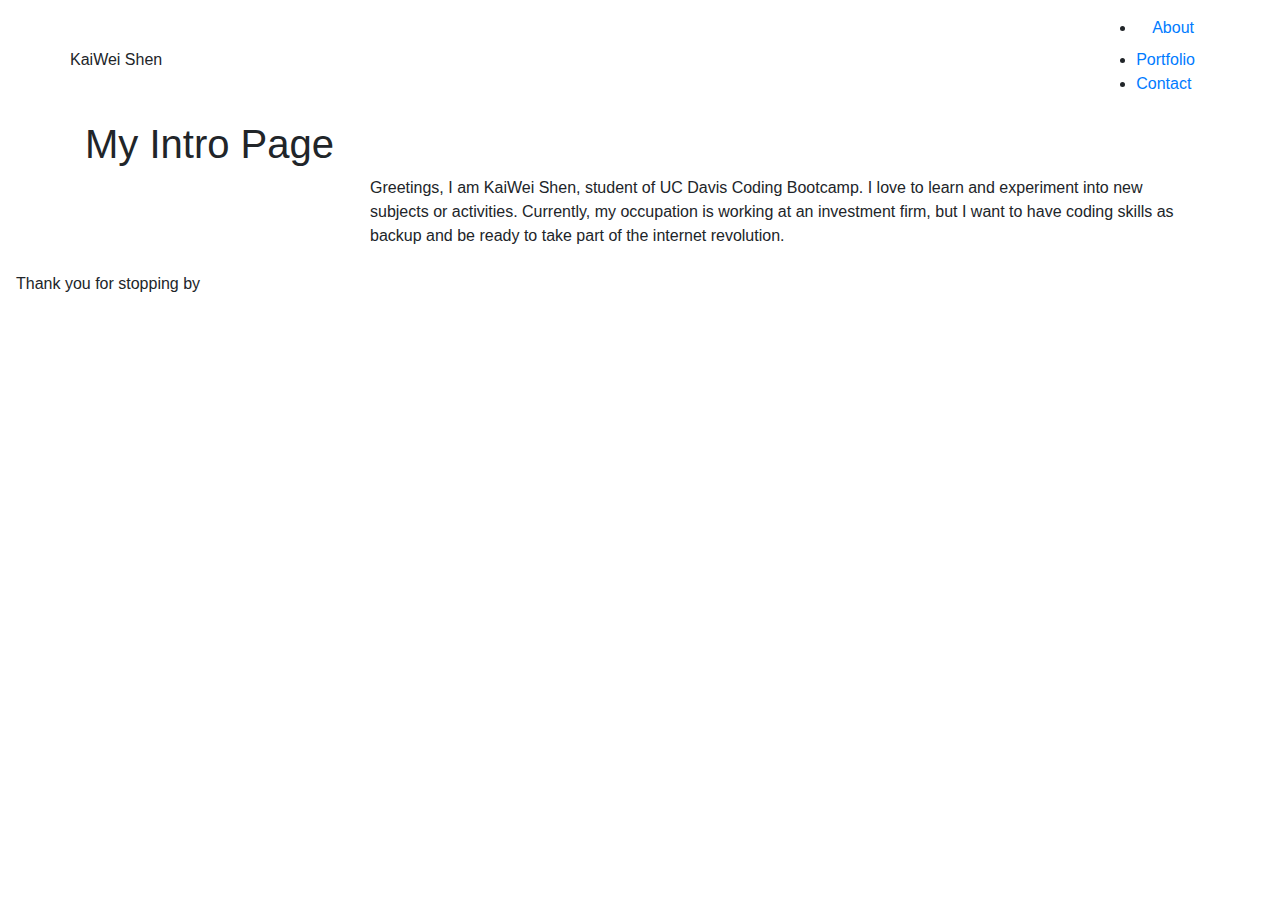
==== index.html @ 85802fa1 "First Draft" ====
<!DOCTYPE html>
<html lang="en-us">

<head>

    <meta charset="UTF-8" />
    <title>Bootstrap Portfolio</title>

    <link rel="stylesheet" href="https://maxcdn.bootstrapcdn.com/bootstrap/4.0.0/css/bootstrap.min.css">
    <link rel="stylesheet" href="https://stackpath.bootstrapcdn.com/font-awesome/4.7.0/css/font-awesome.min.css">

</head>

<body>

    <nav class="navbar">
        <div class="container p-0">
            <header>KaiWei Shen</header>
            <ul>
                <li class="nav-item">
                    <a class="nav-link active" href="index.html">About</a>
                </li>
                <li class="nav-item">
                    <a href="portfolio.html">Portfolio</a>
                </li>
                <li class="nav-item">
                    <a href="contact.html">Contact</a>
                </li>
            </ul>
        </div>
    </nav>

    <div class="container">
        <div class="row">
            <div class="col-lg-12">
                <h1>My Intro Page</h1>
            </div>
        </div>
        <div class="row">
            <div class="col-md-3">
                <img src="" alt="">
            </div>
            <div class="col-md-9">
                <p>
                    Greetings, I am KaiWei Shen, student of UC Davis Coding Bootcamp. I love to learn and experiment into new subjects or activities. Currently, my occupation is working at an investment firm, but I want to have coding skills as backup and be ready to take part of the internet revolution. 
                </p>
            </div>
        </div>
    </div>
    <nav class="navbar">
        <footer>
            Thank you for stopping by
        </footer>
    </nav>

</body>

</html>
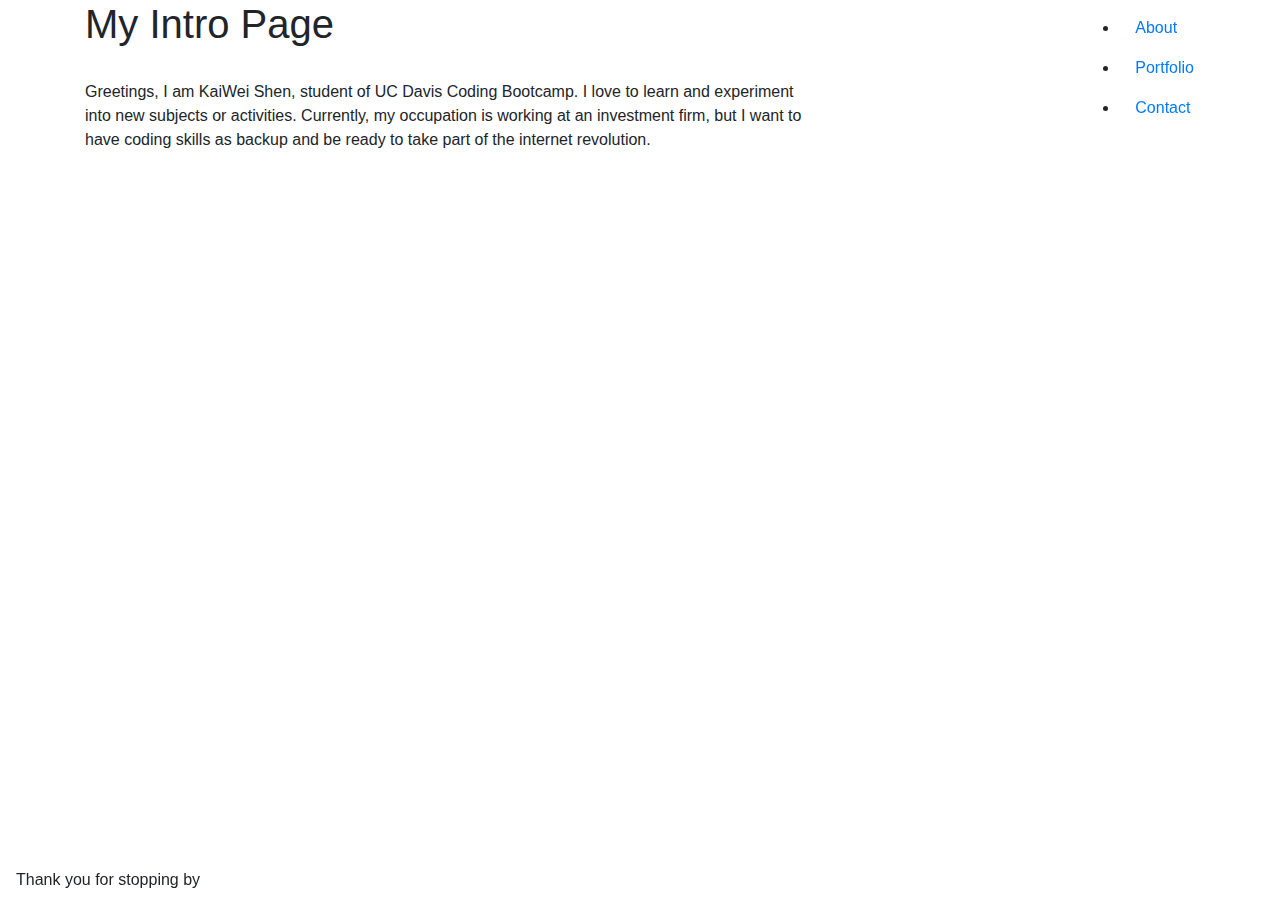
==== commit 06786900: "Submission Product" ====
--- a/index.html
+++ b/index.html
@@ -13,44 +13,63 @@
 
 <body>
 
-    <nav class="navbar">
+    <nav class="navbar fixed-top navbar-dark">
         <div class="container p-0">
-            <header>KaiWei Shen</header>
+            
+            <header></header>
+
             <ul>
                 <li class="nav-item">
-                    <a class="nav-link active" href="index.html">About</a>
+                    <a class="nav-link" href="index.html">About</a>
                 </li>
+
                 <li class="nav-item">
-                    <a href="portfolio.html">Portfolio</a>
+                    <a class="nav-link" href="portfolio.html">Portfolio</a>
                 </li>
+                
                 <li class="nav-item">
-                    <a href="contact.html">Contact</a>
+                    <a class="nav-link" href="contact.html">Contact</a>
                 </li>
             </ul>
+
         </div>
     </nav>
 
     <div class="container">
         <div class="row">
             <div class="col-lg-12">
+
                 <h1>My Intro Page</h1>
+
             </div>
         </div>
+
         <div class="row">
+
             <div class="col-md-3">
                 <img src="" alt="">
             </div>
-            <div class="col-md-9">
+
+        </div>  
+
+        <div class="row">
+            <div class="col-md-8">
+
                 <p>
                     Greetings, I am KaiWei Shen, student of UC Davis Coding Bootcamp. I love to learn and experiment into new subjects or activities. Currently, my occupation is working at an investment firm, but I want to have coding skills as backup and be ready to take part of the internet revolution. 
                 </p>
+
             </div>
-        </div>
+        </div>    
+        
     </div>
-    <nav class="navbar">
+
+    <nav class="navbar fixed-bottom navbar-dark">
+
         <footer>
             Thank you for stopping by
         </footer>
+
     </nav>
 
 </body>
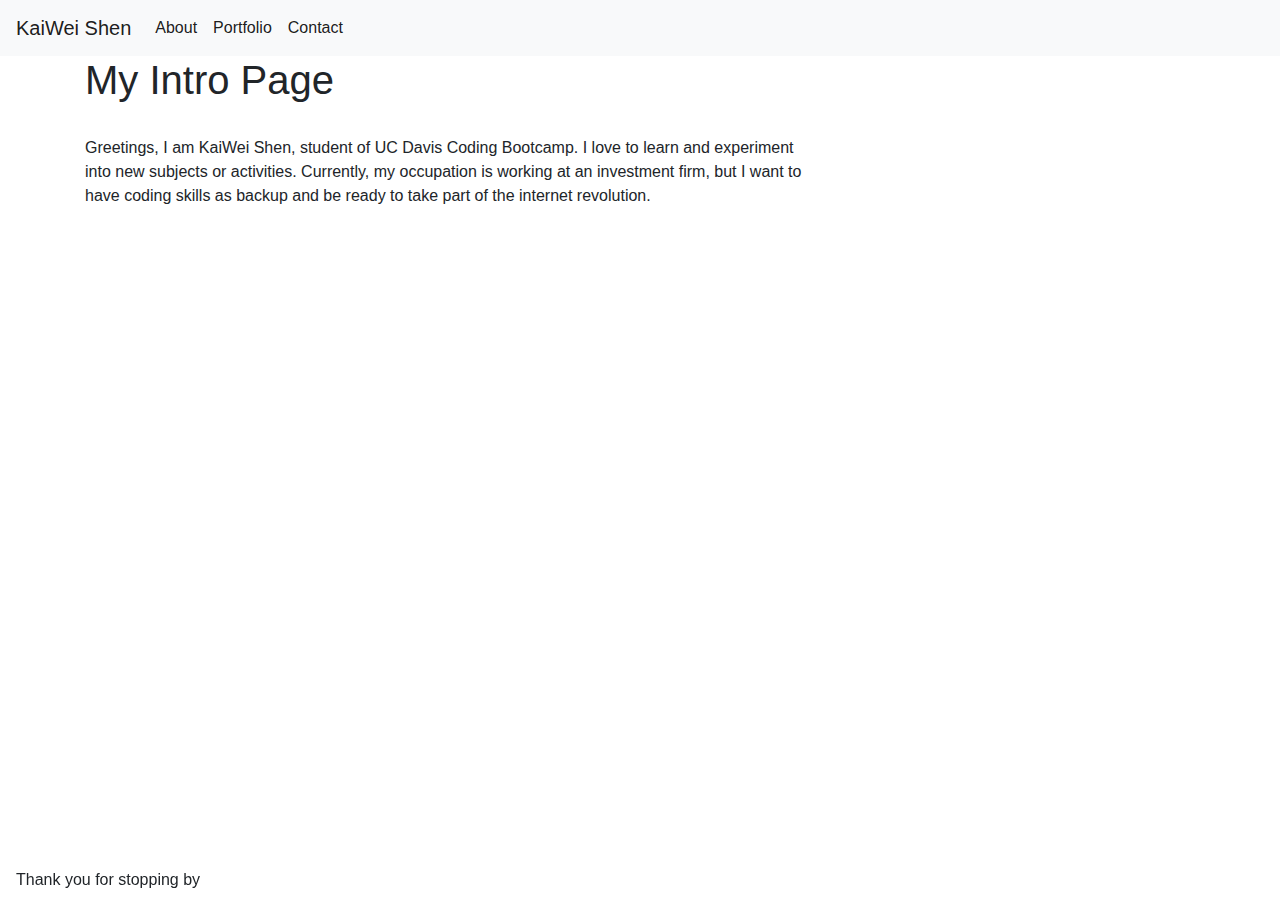
==== commit 4a22ff80: "update" ====
--- a/index.html
+++ b/index.html
@@ -13,25 +13,24 @@
 
 <body>
 
-    <nav class="navbar fixed-top navbar-dark">
-        <div class="container p-0">
-            
-            <header></header>
-
-            <ul>
-                <li class="nav-item">
+    <nav class="navbar navbar-expand-lg navbar-light bg-light">
+        <a class="navbar-brand" href="#">KaiWei Shen</a>
+        <button class="navbar-toggler" type="button" data-toggle="collapse" data-target="#navbarNav"
+            aria-controls="navbarNav" aria-expanded="false" aria-label="Toggle navigation">
+            <span class="navbar-toggler-icon"></span>
+        </button>
+        <div class="collapse navbar-collapse" id="navbarNav">
+            <ul class="navbar-nav">
+                <li class="nav-item active">
                     <a class="nav-link" href="index.html">About</a>
                 </li>
-
-                <li class="nav-item">
+                <li class="nav-item active">
                     <a class="nav-link" href="portfolio.html">Portfolio</a>
                 </li>
-                
-                <li class="nav-item">
+                <li class="nav-item active">
                     <a class="nav-link" href="contact.html">Contact</a>
                 </li>
             </ul>
-
         </div>
     </nav>
 
@@ -50,18 +49,20 @@
                 <img src="" alt="">
             </div>
 
-        </div>  
+        </div>
 
         <div class="row">
             <div class="col-md-8">
 
                 <p>
-                    Greetings, I am KaiWei Shen, student of UC Davis Coding Bootcamp. I love to learn and experiment into new subjects or activities. Currently, my occupation is working at an investment firm, but I want to have coding skills as backup and be ready to take part of the internet revolution. 
+                    Greetings, I am KaiWei Shen, student of UC Davis Coding Bootcamp. I love to learn and experiment
+                    into new subjects or activities. Currently, my occupation is working at an investment firm, but I
+                    want to have coding skills as backup and be ready to take part of the internet revolution.
                 </p>
 
             </div>
-        </div>    
-        
+        </div>
+
     </div>
 
     <nav class="navbar fixed-bottom navbar-dark">
